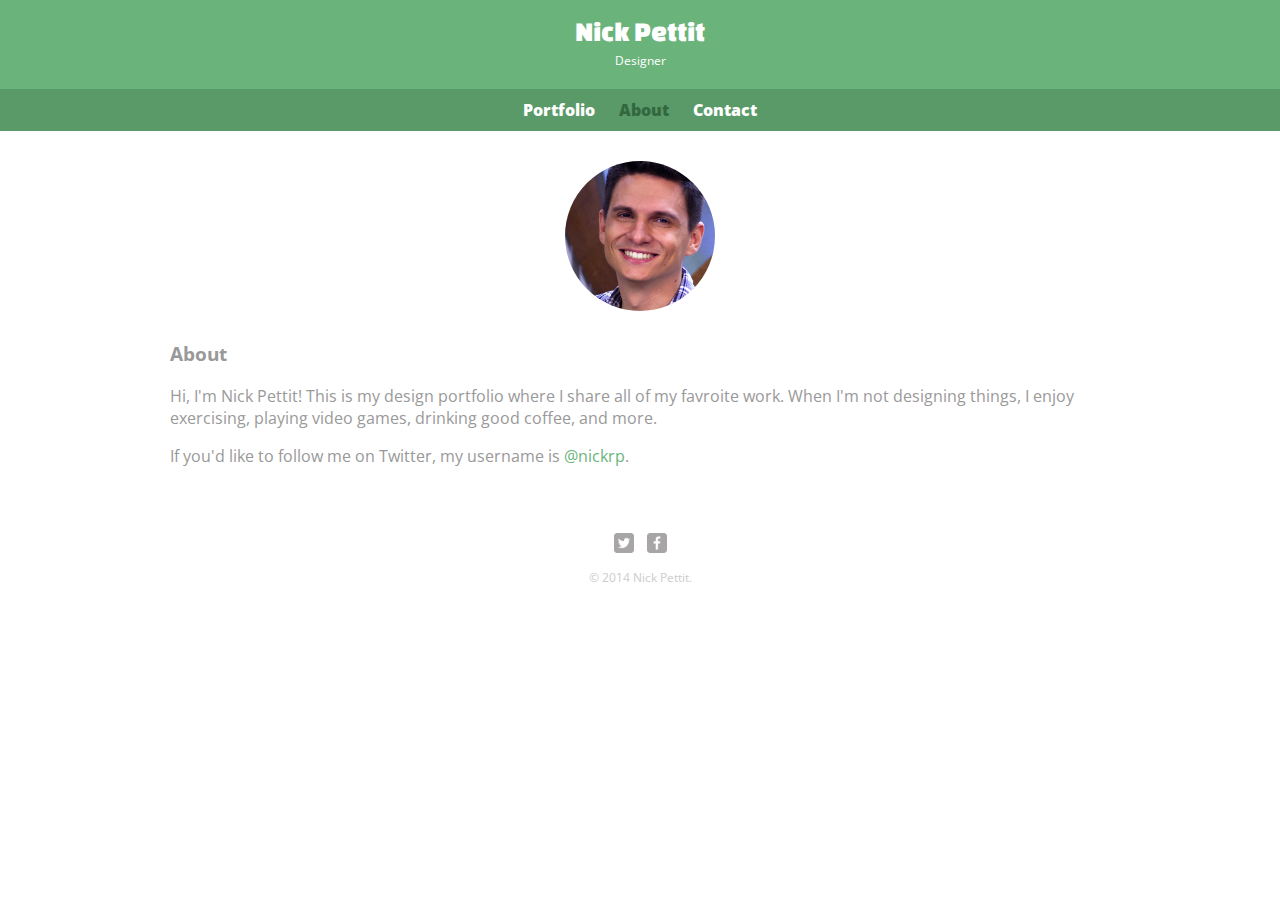
==== about.html @ ce474cdb "Web Design" ====
<!DOCTYPE html>
<html>
  <head>
    <meta charset="utf-8">
    <title>Nick Pettit | Designer</title>
    <link rel="stylesheet" href="css/normalize.css">
    <link href='http://fonts.googleapis.com/css?family=Changa+One|Open+Sans:400italic,700italic,400,700,800' rel='stylesheet' type='text/css'>
    <link rel="stylesheet" href="css/main.css">
  </head>
  <body>
    <header>
      <a href="index.html" id="logo">
        <h1>Nick Pettit</h1>
        <h2>Designer</h2>
      </a>
      <nav>
        <ul>
          <li><a href="index.html">Portfolio</a></li>
          <li><a href="about.html" class="selected">About</a></li>
          <li><a href="contact.html">Contact</a></li>
        </ul>
      </nav>
    </header>
    <div id="wrapper">
      <section>
        <img src="img/nick.jpg" alt="Photograph of Nick Pettit" class="profile-photo">
        <h3>About</h3>
        <p>Hi, I'm Nick Pettit! This is my design portfolio where I share all of my favroite work. When I'm not designing things, I enjoy exercising, playing video games, drinking good coffee, and more.</p>
        <p>If you'd like to follow me on Twitter, my username is <a href="http://twitter.com/nickrp">@nickrp</a>.</p>
      </section>
      <footer>
        <a href="http://twitter.com/nickrp"><img src="img/twitter-wrap.png" alt="Twitter Logo" class="social-icon"></a>
        <a href="http://facebook.com/nickpettit"><img src="img/facebook-wrap.png" alt="Facebook Logo" class="social-icon"></a>
        <p>&copy; 2014 Nick Pettit.</p>
      </footer>
    </div>
  </body>
</html>
---- css/main.css ----
/**********************************
GENERAL
***********************************/

body {
  font-family: 'Open Sans', sans-serif;
}

#wrapper {
  max-width: 940px;
  margin: 0 auto;
  padding: 0 5%;
}

a {
  text-decoration: none;
}

img {
  max-width: 100%;
}

h3 {
  margin: 0 0 1em 0;
}



/**********************************
HEADING
***********************************/

header {
  float: left;
  margin: 0 0 30px 0;
  padding: 5px 0 0 0;
  width: 100%;
}

#logo {
  text-align: center;
  margin: 0;
}

h1 {
  font-family: 'Changa One', sans-serif;
  margin: 15px 0;
  font-size: 1.75em;
  font-weight: normal;
  line-height: 0.8em;
}

h2 {
  font-size: 0.75em;
  margin: -5px 0 0;
  font-weight: normal;
}



/**********************************
NAVIGATION
***********************************/

nav {
  text-align: center;
  padding: 10px 0;
  margin: 20px 0 0;
}

nav ul {
  list-style: none;
  margin: 0 10px;
  padding: 0;
}

nav li {
  display: inline-block;
}

nav a {
  font-weight: 800;
  padding: 15px 10px;
}



/**********************************
FOOTER
***********************************/

footer {
  font-size: 0.75em;
  text-align: center;
  clear: both;
  padding-top: 50px;
  color: #ccc;
}

.social-icon {
  width: 20px;
  height: 20px;
  margin: 0 5px;
}



/**********************************
PAGE: PORTFOLIO
***********************************/

#gallery {
  margin: 0;
  padding: 0;
  list-style: none;
}

#gallery li {
  float: left;
  width: 45%;
  margin: 2.5%;
  background-color: #f5f5f5;
  color: #bdc3c7;
}

#gallery li a p {
  margin: 0;
  padding: 5%;
  font-size: 0.75em;
  color: #bdc3c7
}



/**********************************
PAGE: ABOUT
***********************************/

.profile-photo {
  display: block;
  max-width: 150px;
  margin: 0 auto 30px;
  border-radius: 100%;
}



/**********************************
PAGE: CONTACT
***********************************/

.contact-info {
  list-style: none;
  padding: 0;
  margin: 0;
  font-size: 0.9em;
}

.contact-info a {
  display: block;
  min-height: 20px;
  background-repeat: no-repeat;
  background-size: 20px 20px;
  padding: 0 0 0 30px;
  margin: 0 0 10px;
}

.contact-info li.phone a {
  background-image: url('../img/phone.png');
}

.contact-info li.mail a {
  background-image: url('../img/mail.png');
}

.contact-info li.twitter a {
  background-image: url('../img/twitter.png');
}



/**********************************
COLORS
***********************************/

/* site body */
body {
  background-color: #fff;
  color: #999;
}

/* green header */
header {
  background: #6ab47b;
  border-color: #599a68;
}

/* nav background on mobile */
nav {
  background: #599a68;
}

/* logo text */
h1, h2 {
  color: #fff;
}

/* links */
a {
  color: #6ab47b;
}

/* nav link */
nav a, nav a:visited {
  color: #fff;
}

/* selected nav link */
nav a.selected, nav a:hover {
  color: #32673f;
}
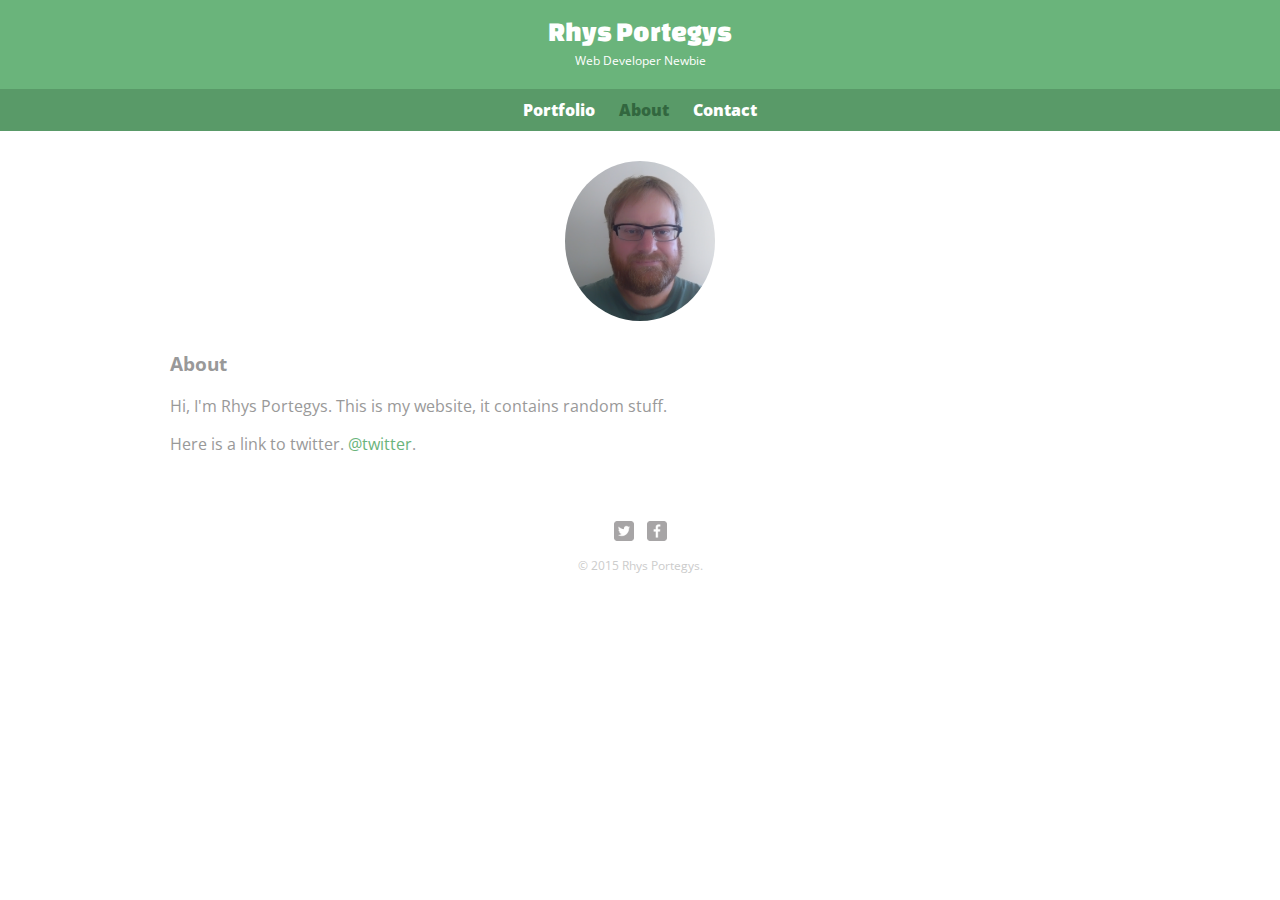
==== commit efd6f886: "Change Name etc" ====
--- a/about.html
+++ b/about.html
@@ -2,7 +2,7 @@
 <html>
   <head>
     <meta charset="utf-8">
-    <title>Nick Pettit | Designer</title>
+    <title>Rhys Portegys | Web Developer Newbie</title>
     <link rel="stylesheet" href="css/normalize.css">
     <link href='http://fonts.googleapis.com/css?family=Changa+One|Open+Sans:400italic,700italic,400,700,800' rel='stylesheet' type='text/css'>
     <link rel="stylesheet" href="css/main.css">
@@ -10,8 +10,8 @@
   <body>
     <header>
       <a href="index.html" id="logo">
-        <h1>Nick Pettit</h1>
-        <h2>Designer</h2>
+        <h1>Rhys Portegys</h1>
+        <h2>Web Developer Newbie</h2>
       </a>
       <nav>
         <ul>
@@ -23,15 +23,15 @@
     </header>
     <div id="wrapper">
       <section>
-        <img src="img/nick.jpg" alt="Photograph of Nick Pettit" class="profile-photo">
+        <img src="img/rhys.png" alt="Photograph of Rhys Portegys" class="profile-photo">
         <h3>About</h3>
-        <p>Hi, I'm Nick Pettit! This is my design portfolio where I share all of my favroite work. When I'm not designing things, I enjoy exercising, playing video games, drinking good coffee, and more.</p>
-        <p>If you'd like to follow me on Twitter, my username is <a href="http://twitter.com/nickrp">@nickrp</a>.</p>
-      </section>
+        <p>Hi, I'm Rhys Portegys. This is my website, it contains random  stuff.</p>
+        <p>Here is a link to twitter. <a href="http:/twitter.com">@twitter</a>.</p>
+      </section>  
       <footer>
-        <a href="http://twitter.com/nickrp"><img src="img/twitter-wrap.png" alt="Twitter Logo" class="social-icon"></a>
-        <a href="http://facebook.com/nickpettit"><img src="img/facebook-wrap.png" alt="Facebook Logo" class="social-icon"></a>
-        <p>&copy; 2014 Nick Pettit.</p>
+        <a href="http:/twitter.com"><img src="img/twitter-wrap.png" alt="Twitter Logo" class="social-icon"></a>
+        <a href="http:/facebook.com"><img src="img/facebook-wrap.png" alt="Facebook Logo" class="social-icon"></a>
+        <p>&copy; 2015 Rhys Portegys.</p>
       </footer>
     </div>
   </body>
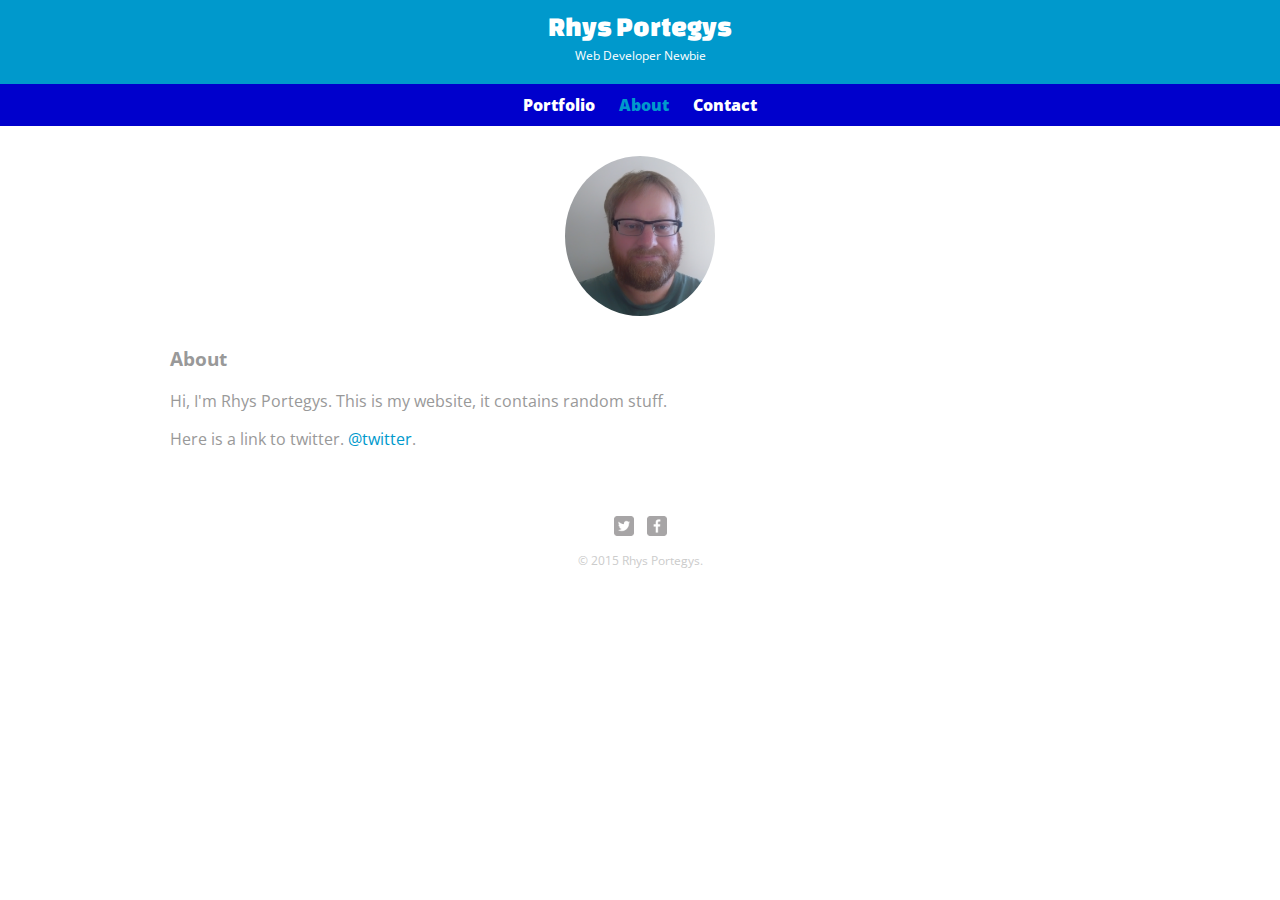
==== commit d555b5fa: "Added garden photos and changed colour scheme to blue" ====
--- a/about.html
+++ b/about.html
@@ -1,26 +1,26 @@
 <!DOCTYPE html>
 <html>
-  <head>
-    <meta charset="utf-8">
-    <title>Rhys Portegys | Web Developer Newbie</title>
+	<head>
+		<meta charset="utf-8">
+		<title>Rhys Portegys | Web Developer Newbie</title>
     <link rel="stylesheet" href="css/normalize.css">
     <link href='http://fonts.googleapis.com/css?family=Changa+One|Open+Sans:400italic,700italic,400,700,800' rel='stylesheet' type='text/css'>
     <link rel="stylesheet" href="css/main.css">
-  </head>
-  <body>
-    <header>
+	</head>
+	<body>
+		<header>
       <a href="index.html" id="logo">
-        <h1>Rhys Portegys</h1>
+			 <h1>Rhys Portegys</h1>
         <h2>Web Developer Newbie</h2>
-      </a>
-      <nav>
-        <ul>
-          <li><a href="index.html">Portfolio</a></li>
-          <li><a href="about.html" class="selected">About</a></li>
-          <li><a href="contact.html">Contact</a></li>
-        </ul>
-      </nav>
-    </header>
+      </a> 
+   			<nav>
+          <ul>
+					 <li><a href="index.html">Portfolio</a></li>
+					 <li><a href="about.html" class="selected">About</a></li>	
+					 <li><a href="contact.html">Contact</a></li>
+				  </ul>
+			 </nav>
+		</header>
     <div id="wrapper">
       <section>
         <img src="img/rhys.png" alt="Photograph of Rhys Portegys" class="profile-photo">
@@ -34,5 +34,5 @@
         <p>&copy; 2015 Rhys Portegys.</p>
       </footer>
     </div>
-  </body>
+	</body>
 </html>
--- a/css/main.css
+++ b/css/main.css
@@ -1,6 +1,6 @@
-/**********************************
-GENERAL
-***********************************/
+/****************************************
+General
+*****************************************/
 
 body {
   font-family: 'Open Sans', sans-serif;
@@ -13,7 +13,7 @@
 }
 
 a {
-  text-decoration: none;
+  text-decoration: none
 }
 
 img {
@@ -21,25 +21,27 @@
 }
 
 h3 {
-  margin: 0 0 1em 0;
-}
-
-
-
-/**********************************
-HEADING
-***********************************/
+	margin: 0 0 1em 0;
+}
+
+
+
+/****************************************
+Heading
+*****************************************/
 
 header {
-  float: left;
+  float:left;
   margin: 0 0 30px 0;
-  padding: 5px 0 0 0;
+  padding 5px 0 0 0;
   width: 100%;
 }
+
+
 
 #logo {
   text-align: center;
-  margin: 0;
+  margin: 0;  
 }
 
 h1 {
@@ -58,24 +60,24 @@
 
 
 
-/**********************************
+/****************************************
 NAVIGATION
-***********************************/
+*****************************************/
 
 nav {
   text-align: center;
-  padding: 10px 0;
+  padding: 10px 0 ;
   margin: 20px 0 0;
 }
 
 nav ul {
-  list-style: none;
-  margin: 0 10px;
+  list-style:none;
+  margin: 0 10px ;
   padding: 0;
-}
+  }
 
 nav li {
-  display: inline-block;
+  display:inline-block; 
 }
 
 nav a {
@@ -83,11 +85,9 @@
   padding: 15px 10px;
 }
 
-
-
-/**********************************
+/****************************************
 FOOTER
-***********************************/
+*****************************************/
 
 footer {
   font-size: 0.75em;
@@ -104,10 +104,9 @@
 }
 
 
-
-/**********************************
+/****************************************
 PAGE: PORTFOLIO
-***********************************/
+*****************************************/
 
 #gallery {
   margin: 0;
@@ -120,8 +119,8 @@
   width: 45%;
   margin: 2.5%;
   background-color: #f5f5f5;
-  color: #bdc3c7;
-}
+  color: #bdc3c7
+  }
 
 #gallery li a p {
   margin: 0;
@@ -132,11 +131,12 @@
 
 
 
-/**********************************
+/****************************************
 PAGE: ABOUT
-***********************************/
+*****************************************/
 
 .profile-photo {
+  clear: both;
   display: block;
   max-width: 150px;
   margin: 0 auto 30px;
@@ -179,57 +179,51 @@
 
 
 
-/**********************************
+
+/****************************************
 COLORS
-***********************************/
+*****************************************/
 
 /* site body */
 body {
   background-color: #fff;
-  color: #999;
-}
-
-/* green header */
+  color: #999
+}
+
+/* blue header */
 header {
-  background: #6ab47b;
-  border-color: #599a68;
-}
-
-/* nav background on mobile */
+/*  background: #6ab47b; */
+  background: #0099CC;   
+  border-color: #0099CC;
+/*  border-color: #599a68;*/
+}
+
+/* nav background on mobile devices */
 nav {
-  background: #599a68;
-}
-
-/* logo text */
+/*  background:  #599a68; */
+  background:  #0000CC;
+}
+
+/* logo text, white */
 h1, h2 {
   color: #fff;
 }
 
 /* links */
-a {
-  color: #6ab47b;
-}
+a { 
+  color :#0099CC;
+/*    color: #6ab47b;*/
+}
+
+
 
 /* nav link */
-nav a, nav a:visited {
+nav a, nav a :visited {
   color: #fff;
 }
 
 /* selected nav link */
 nav a.selected, nav a:hover {
-  color: #32673f;
-}
-
-
-
-
-
-
-
-
-
-
-
-
-
-
+/*  color: #32673f;*/
+  color: #0099CC;
+}
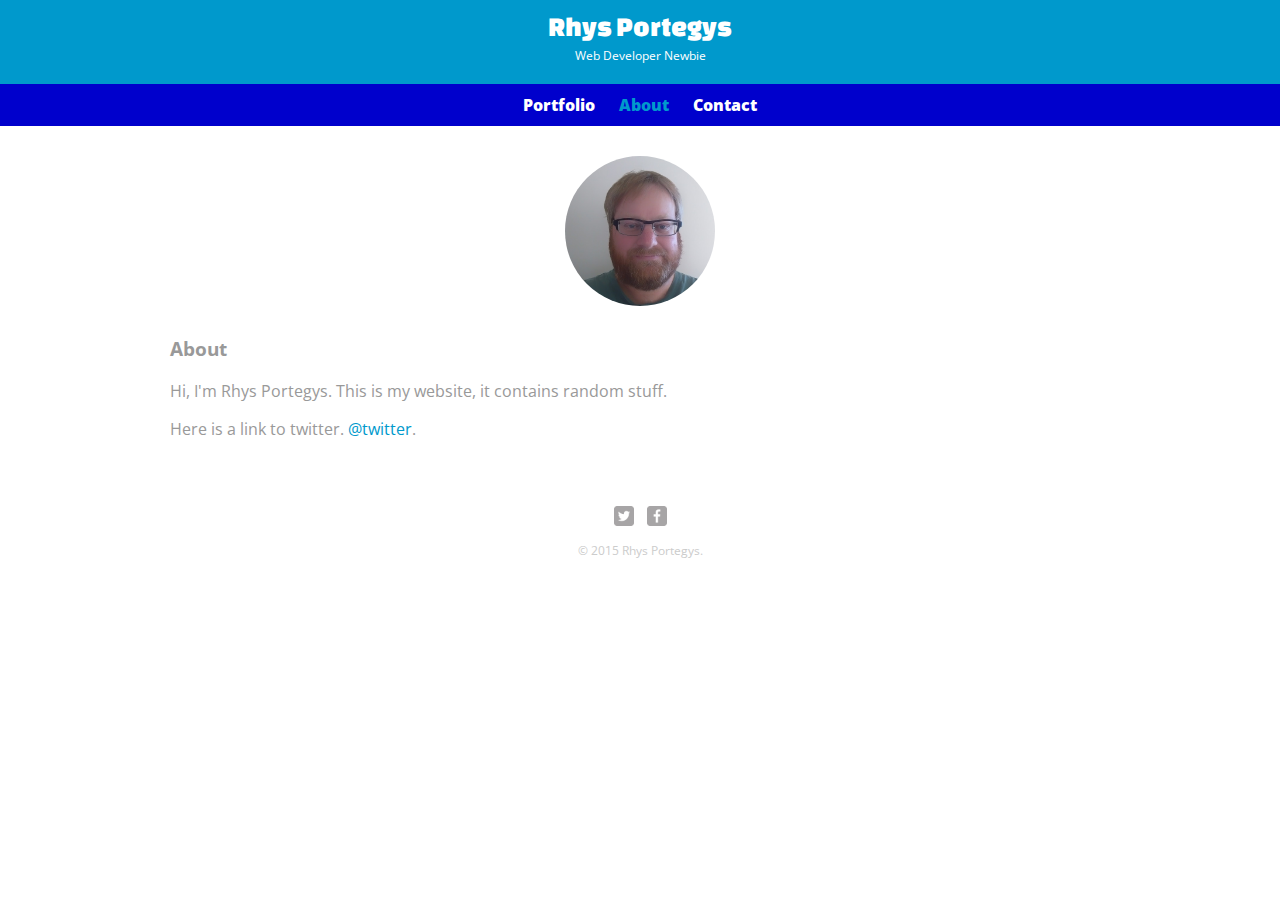
==== commit ba777d99: "Added small garden and profile picture" ====
--- a/about.html
+++ b/about.html
@@ -1,29 +1,29 @@
 <!DOCTYPE html>
 <html>
-	<head>
-		<meta charset="utf-8">
-		<title>Rhys Portegys | Web Developer Newbie</title>
+  <head>
+    <meta charset="utf-8">
+    <title>Rhys Portegys | Web Developer Newbie</title>
     <link rel="stylesheet" href="css/normalize.css">
     <link href='http://fonts.googleapis.com/css?family=Changa+One|Open+Sans:400italic,700italic,400,700,800' rel='stylesheet' type='text/css'>
     <link rel="stylesheet" href="css/main.css">
-	</head>
-	<body>
-		<header>
+  </head>
+  <body>
+    <header>
       <a href="index.html" id="logo">
-			 <h1>Rhys Portegys</h1>
+       <h1>Rhys Portegys</h1>
         <h2>Web Developer Newbie</h2>
       </a> 
-   			<nav>
+        <nav>
           <ul>
-					 <li><a href="index.html">Portfolio</a></li>
-					 <li><a href="about.html" class="selected">About</a></li>	
-					 <li><a href="contact.html">Contact</a></li>
-				  </ul>
-			 </nav>
-		</header>
+           <li><a href="index.html">Portfolio</a></li>
+           <li><a href="about.html" class="selected">About</a></li> 
+           <li><a href="contact.html">Contact</a></li>
+          </ul>
+       </nav>
+    </header>
     <div id="wrapper">
       <section>
-        <img src="img/rhys.png" alt="Photograph of Rhys Portegys" class="profile-photo">
+        <img src="img/rhys.jpg" alt="Photograph of Rhys Portegys" class="profile-photo">
         <h3>About</h3>
         <p>Hi, I'm Rhys Portegys. This is my website, it contains random  stuff.</p>
         <p>Here is a link to twitter. <a href="http:/twitter.com">@twitter</a>.</p>
@@ -34,5 +34,5 @@
         <p>&copy; 2015 Rhys Portegys.</p>
       </footer>
     </div>
-	</body>
+  </body>
 </html>
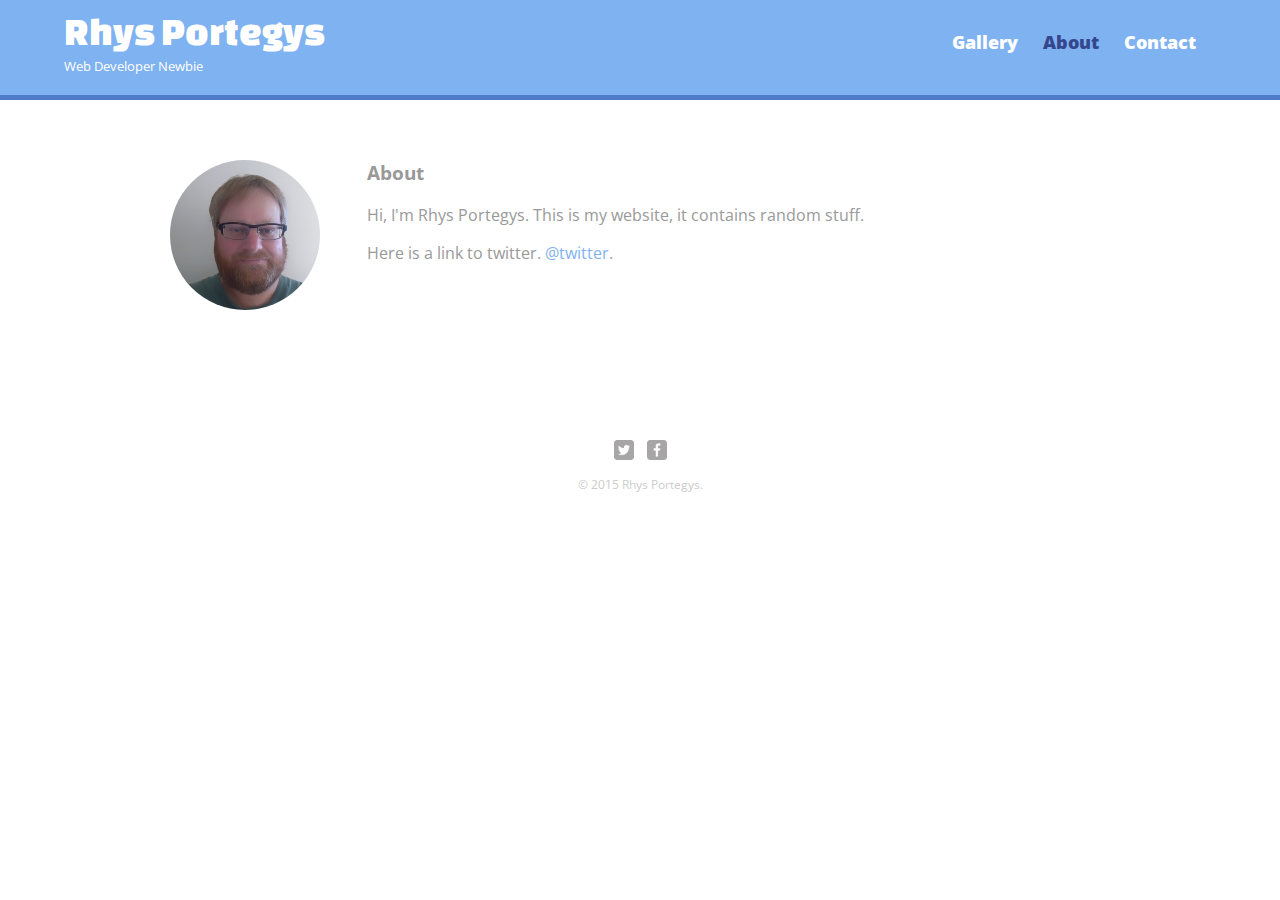
==== commit a6213cf2: "Added Lightbox" ====
--- a/about.html
+++ b/about.html
@@ -1,38 +1,40 @@
-<!DOCTYPE html>
-<html>
-  <head>
-    <meta charset="utf-8">
-    <title>Rhys Portegys | Web Developer Newbie</title>
-    <link rel="stylesheet" href="css/normalize.css">
-    <link href='http://fonts.googleapis.com/css?family=Changa+One|Open+Sans:400italic,700italic,400,700,800' rel='stylesheet' type='text/css'>
-    <link rel="stylesheet" href="css/main.css">
-  </head>
-  <body>
-    <header>
-      <a href="index.html" id="logo">
-       <h1>Rhys Portegys</h1>
-        <h2>Web Developer Newbie</h2>
-      </a> 
-        <nav>
-          <ul>
-           <li><a href="index.html">Portfolio</a></li>
-           <li><a href="about.html" class="selected">About</a></li> 
-           <li><a href="contact.html">Contact</a></li>
-          </ul>
-       </nav>
-    </header>
-    <div id="wrapper">
-      <section>
-        <img src="img/rhys.jpg" alt="Photograph of Rhys Portegys" class="profile-photo">
-        <h3>About</h3>
-        <p>Hi, I'm Rhys Portegys. This is my website, it contains random  stuff.</p>
-        <p>Here is a link to twitter. <a href="http:/twitter.com">@twitter</a>.</p>
-      </section>  
-      <footer>
-        <a href="http:/twitter.com"><img src="img/twitter-wrap.png" alt="Twitter Logo" class="social-icon"></a>
-        <a href="http:/facebook.com"><img src="img/facebook-wrap.png" alt="Facebook Logo" class="social-icon"></a>
-        <p>&copy; 2015 Rhys Portegys.</p>
-      </footer>
-    </div>
-  </body>
-</html>
+<!DOCTYPE html>
+<html>
+	<head>
+		<meta charset="utf-8">
+		<title>Rhys Portegys | Web Developer Newbie</title>
+    <link rel="stylesheet" href="css/normalize.css">
+    <link href='http://fonts.googleapis.com/css?family=Changa+One %7COpen+Sans:400italic,700italic,400,700,800' rel='stylesheet' type='text/css'>
+    <link rel="stylesheet" href="css/main.css">
+    <link rel="stylesheet" href="css/responsive.css">
+    <meta name="viewpoing" content="width=device-width, initial-scale=1.0">
+	</head>
+	<body>
+		<header>
+      <a href="index.html" id="logo">
+			 <h1>Rhys Portegys</h1>
+        <h2>Web Developer Newbie</h2>
+      </a> 
+   			<nav>
+          <ul>
+					 <li><a href="index.html">Gallery</a></li>
+					 <li><a href="about.html" class="selected">About</a></li>	
+					 <li><a href="contact.html">Contact</a></li>
+				  </ul>
+			 </nav>
+		</header>
+    <div id="wrapper">
+      <section>
+        <img src="img/rhys.jpg" alt="Photograph of Rhys Portegys" class="profile-photo">
+        <h3>About</h3>
+        <p>Hi, I'm Rhys Portegys. This is my website, it contains random  stuff.</p>
+        <p>Here is a link to twitter. <a href="http:/twitter.com">@twitter</a>.</p>
+      </section>  
+      <footer>
+        <a href="http://twitter.com"><img src="img/twitter-wrap.png" alt="Twitter Logo" class="social-icon"></a>
+        <a href="http://facebook.com"><img src="img/facebook-wrap.png" alt="Facebook Logo" class="social-icon"></a>
+        <p>&copy; 2015 Rhys Portegys.</p>
+      </footer>
+    </div>
+	</body>
+</html>
--- a/css/main.css
+++ b/css/main.css
@@ -1,229 +1,255 @@
-/****************************************
-General
-*****************************************/
-
-body {
-  font-family: 'Open Sans', sans-serif;
-}
-
-#wrapper {
-  max-width: 940px;
-  margin: 0 auto;
-  padding: 0 5%;
-}
-
-a {
-  text-decoration: none
-}
-
-img {
-  max-width: 100%;
-}
-
-h3 {
-	margin: 0 0 1em 0;
-}
-
-
-
-/****************************************
-Heading
-*****************************************/
-
-header {
-  float:left;
-  margin: 0 0 30px 0;
-  padding 5px 0 0 0;
-  width: 100%;
-}
-
-
-
-#logo {
-  text-align: center;
-  margin: 0;  
-}
-
-h1 {
-  font-family: 'Changa One', sans-serif;
-  margin: 15px 0;
-  font-size: 1.75em;
-  font-weight: normal;
-  line-height: 0.8em;
-}
-
-h2 {
-  font-size: 0.75em;
-  margin: -5px 0 0;
-  font-weight: normal;
-}
-
-
-
-/****************************************
-NAVIGATION
-*****************************************/
-
-nav {
-  text-align: center;
-  padding: 10px 0 ;
-  margin: 20px 0 0;
-}
-
-nav ul {
-  list-style:none;
-  margin: 0 10px ;
-  padding: 0;
-  }
-
-nav li {
-  display:inline-block; 
-}
-
-nav a {
-  font-weight: 800;
-  padding: 15px 10px;
-}
-
-/****************************************
-FOOTER
-*****************************************/
-
-footer {
-  font-size: 0.75em;
-  text-align: center;
-  clear: both;
-  padding-top: 50px;
-  color: #ccc;
-}
-
-.social-icon {
-  width: 20px;
-  height: 20px;
-  margin: 0 5px;
-}
-
-
-/****************************************
-PAGE: PORTFOLIO
-*****************************************/
-
-#gallery {
-  margin: 0;
-  padding: 0;
-  list-style: none;
-}
-
-#gallery li {
-  float: left;
-  width: 45%;
-  margin: 2.5%;
-  background-color: #f5f5f5;
-  color: #bdc3c7
-  }
-
-#gallery li a p {
-  margin: 0;
-  padding: 5%;
-  font-size: 0.75em;
-  color: #bdc3c7
-}
-
-
-
-/****************************************
-PAGE: ABOUT
-*****************************************/
-
-.profile-photo {
-  clear: both;
-  display: block;
-  max-width: 150px;
-  margin: 0 auto 30px;
-  border-radius: 100%;
-}
-
-
-
-/**********************************
-PAGE: CONTACT
-***********************************/
-
-.contact-info {
-  list-style: none;
-  padding: 0;
-  margin: 0;
-  font-size: 0.9em;
-}
-
-.contact-info a {
-  display: block;
-  min-height: 20px;
-  background-repeat: no-repeat;
-  background-size: 20px 20px;
-  padding: 0 0 0 30px;
-  margin: 0 0 10px;
-}
-
-.contact-info li.phone a {
-  background-image: url('../img/phone.png');
-}
-
-.contact-info li.mail a {
-  background-image: url('../img/mail.png');
-}
-
-.contact-info li.twitter a {
-  background-image: url('../img/twitter.png');
-}
-
-
-
-
-/****************************************
-COLORS
-*****************************************/
-
-/* site body */
-body {
-  background-color: #fff;
-  color: #999
-}
-
-/* blue header */
-header {
-/*  background: #6ab47b; */
-  background: #0099CC;   
-  border-color: #0099CC;
-/*  border-color: #599a68;*/
-}
-
-/* nav background on mobile devices */
-nav {
-/*  background:  #599a68; */
-  background:  #0000CC;
-}
-
-/* logo text, white */
-h1, h2 {
-  color: #fff;
-}
-
-/* links */
-a { 
-  color :#0099CC;
-/*    color: #6ab47b;*/
-}
-
-
-
-/* nav link */
-nav a, nav a :visited {
-  color: #fff;
-}
-
-/* selected nav link */
-nav a.selected, nav a:hover {
-/*  color: #32673f;*/
-  color: #0099CC;
-}
+/****************************************
+General
+*****************************************/
+
+body {
+  font-family: 'Open Sans', sans-serif;
+}
+
+#wrapper {
+  max-width: 940px;
+  margin: 0 auto;
+  padding: 0 5%;
+}
+
+a {
+  text-decoration: none
+}
+
+img {
+  max-width: 100%;
+}
+
+h3 {
+	margin: 0 0 1em 0;
+}
+
+
+
+/****************************************
+Heading
+*****************************************/
+
+header {
+  float:left;
+  margin: 0 0 30px 0;
+  padding 5px 0 0 0;
+  width: 100%;
+}
+
+
+
+
+
+#logo {
+  text-align: center;
+  margin: 0;  
+}
+
+h1 {
+  font-family: 'Changa One', sans-serif;
+  margin: 15px 0;
+  font-size: 1.75em;
+  font-weight: normal;
+  line-height: 0.8em;
+}
+
+h2 {
+  font-size: 0.75em;
+  margin: -5px 0 0;
+  font-weight: normal;
+}
+
+
+
+/****************************************
+NAVIGATION
+*****************************************/
+
+nav {
+  text-align: center;
+  padding: 10px 0 ;
+  margin: 20px 0 0;
+}
+
+nav ul {
+  list-style:none;
+  margin: 0 10px ;
+  padding: 0;
+  }
+
+nav li {
+  display:inline-block; 
+}
+
+nav a {
+  font-weight: 800;
+  padding: 15px 10px;
+}
+
+/****************************************
+FOOTER
+*****************************************/
+
+footer {
+  font-size: 0.75em;
+  text-align: center;
+  clear: both;
+  padding-top: 50px;
+  color: #ccc;
+}
+
+.social-icon {
+  width: 20px;
+  height: 20px;
+  margin: 0 5px;
+}
+
+
+/****************************************
+PAGE: PORTFOLIO
+*****************************************/
+
+#gallery {
+  margin: 0;
+  padding: 0;
+  list-style: none;
+}
+
+#gallery li {
+  float: left;
+  width: 45%;
+  margin: 2.5%;
+  background-color: #f5f5f5;
+  color: #bdc3c7
+  }
+
+#gallery li a p {
+  margin: 0;
+  padding: 5%;
+  font-size: 0.75em;
+  color: #bdc3c7
+}
+
+
+
+/****************************************
+PAGE: ABOUT
+*****************************************/
+
+.profile-photo {
+  clear: both;
+  display: block;
+  max-width: 150px;
+  margin: 0 auto 30px;
+  border-radius: 100%;
+}
+
+
+
+/**********************************
+PAGE: CONTACT
+***********************************/
+
+.contact-info {
+  list-style: none;
+  padding: 0;
+  margin: 0;
+  font-size: 0.9em;
+}
+
+.contact-info a {
+  display: block;
+  min-height: 20px;
+  background-repeat: no-repeat;
+  background-size: 20px 20px;
+  padding: 0 0 0 30px;
+  margin: 0 0 10px;
+}
+
+.contact-info li.phone a {
+  background-image: url('../img/phone.png');
+}
+
+.contact-info li.mail a {
+  background-image: url('../img/mail.png');
+}
+
+.contact-info li.twitter a {
+  background-image: url('../img/twitter.png');
+}
+
+
+
+
+/****************************************
+COLORS
+*****************************************/
+
+/* site body */
+body {
+  background-color: #fff;
+  color: #999
+}
+
+/* blue header */
+header {
+/*  background: #6ab47b; */
+  background: #7fb2f0;   
+  border-color: #7fb2f0;
+/*  border-color: #599a68;*/
+}
+
+/* nav background on mobile devices */
+nav {
+/*  background:  #599a68; */
+  background:  #4e7ac7;
+}
+
+/* logo text, white */
+h1, h2 {
+  color: #fff;
+}
+
+/* links */
+a { 
+  color :#7fb2f0;
+/*    color: #0099CC;*/
+}
+
+
+
+/* nav link */
+nav a, nav a :visited {
+  color: #fff;
+}
+
+/* selected nav link */
+nav a.selected, nav a:hover {
+/*  color: #32673f;*/
+  color: #35478c;
+}
+
+
+/********************************************
+Overlay
+********************************************/
+
+#overlay {
+  background:rgba(0,0,0,0.7);
+  width:100%;
+  height:100%;
+  position:absolute;
+  top:0;
+  left:0;
+  display:none;
+  text-align:center;
+}
+
+#overlay img {
+ margin-top: 5%; 
+}
+
+#overlay p {
+ color:white; 
+}--- a/css/responsive.css
+++ b/css/responsive.css
@@ -0,0 +1,77 @@
+@media screen and (min-width: 480px) {
+  
+  /****************************************
+  TWO COLUMN LAYOUT
+  *****************************************/
+  
+  #primary {
+    width: 50%;
+    float: left;
+  }
+  #secondary {
+    width: 40%;
+    float: right;  
+  }  
+    
+  /****************************************
+  PAGE: PORTFOLIO
+  *****************************************/
+  
+  #gallery li {
+    width: 28.3333%;
+  }
+
+  #gallery li:nth-child(4n) {
+    clear: left;
+  }
+    
+  /****************************************
+  PAGE: ABOUT
+  *****************************************/
+  
+  .profile-photo {
+    float: left;
+    margin: 0 5% 80px 0;
+  }
+  
+  
+}
+
+@media screen and (min-width: 660px) {
+  
+  /****************************************
+  HEADER
+  *****************************************/
+
+  nav
+  {
+    background: none;
+    float: right;
+    font-size: 1.125em;
+    margin-right:5%;
+    text-align: right;
+    width: 45%;
+  }
+  
+  #logo
+  {
+    float: left;
+    margin-left: 5%;
+    text-align: left;
+    width: 45%;
+  }
+  
+  h1 {
+    font-size: 2.5em;
+  }
+
+  h2 {
+    font-size: 0.825em;
+    margin-bottom: 20px;
+  }  
+  
+  header {
+    border-bottom: 5px solid #4e7ac7;
+    margin-bottom: 60px;
+  }
+}